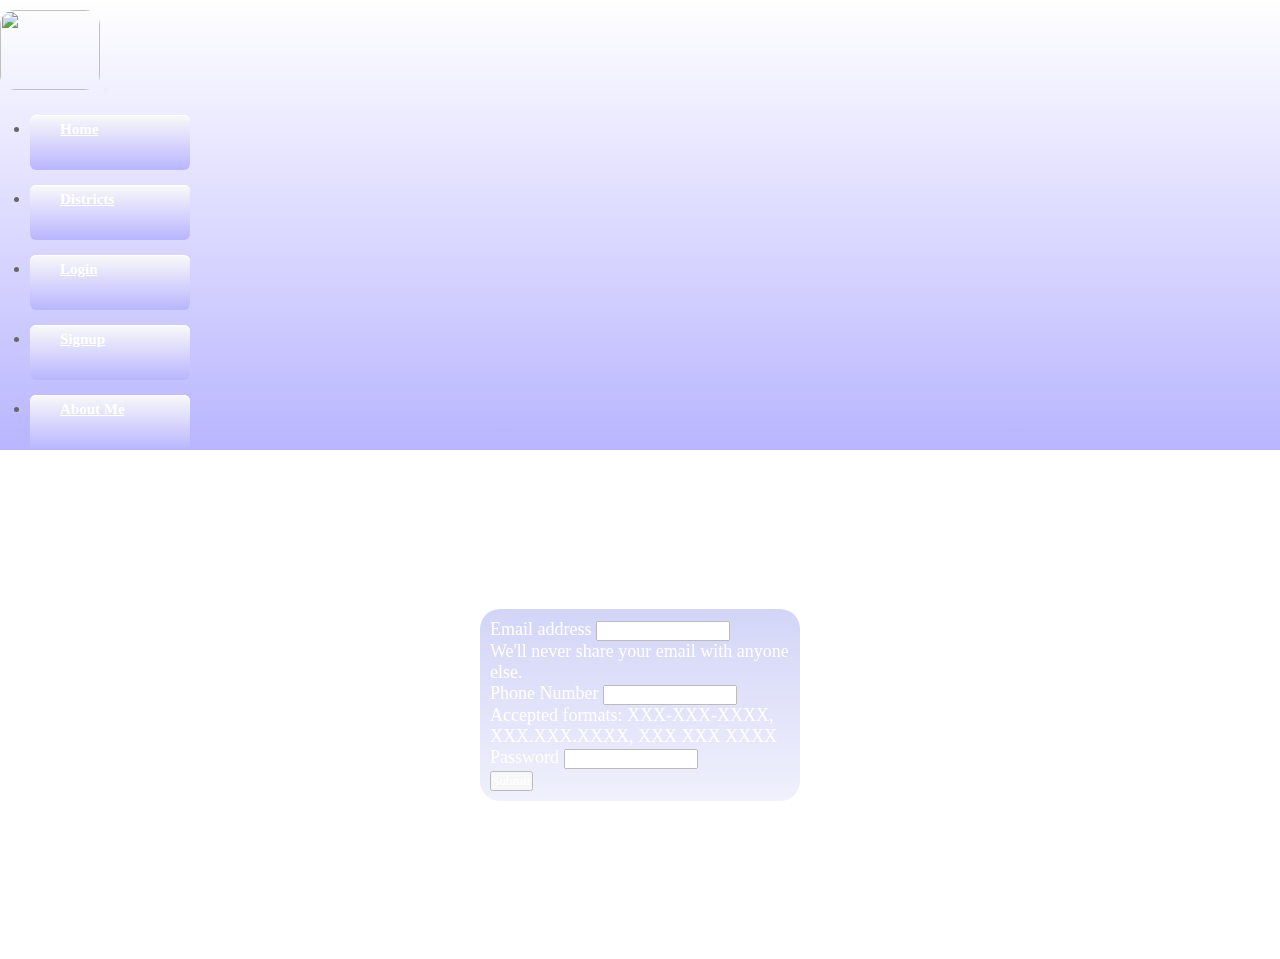
==== signup.html @ ada4a58a "initial push with all the files" ====
<!DOCTYPE html>
<html>
<head>
  <meta name="viewport" content="width=device-width, initial-scale=1">
  <link href="https://cdn.jsdelivr.net/npm/bootstrap@5.2.0-beta1/dist/css/bootstrap.min.css" rel="stylesheet" integrity="sha384-0evHe/X+R7YkIZDRvuzKMRqM+OrBnVFBL6DOitfPri4tjfHxaWutUpFmBp4vmVor" crossorigin="anonymous">
  <link rel="stylesheet" type="text/css" href="loginstyle.css">
  <script src="https://kit.fontawesome.com/0a7a13782c.js" crossorigin="anonymous"></script>

  <title>Sign Up Page</title>
</head>
<body>



  <nav class="navbar sticky-top navbar-expand-lg ">
  <div class="container-fluid">
    <img src="https://m.media-amazon.com/images/I/7187xwhSDcL._SX522_.jpg" alt="" width="100px" height="80px" >
    <button class="navbar-toggler" type="button" data-bs-toggle="collapse" data-bs-target="#navbarSupportedContent" aria-controls="navbarSupportedContent" aria-expanded="false" aria-label="Toggle navigation">
      <span class="navbar-toggler-icon"></span>
    </button>
    <div class="collapse navbar-collapse" id="navbarSupportedContent">
      <ul class="navbar-nav me-auto mb-2 mb-lg-0">
        <li class="nav-item buttonClass">
          <a class="nav-link active" aria-current="page" href="index.html">Home</a>
        </li>
    <li class="nav-item buttonClass">
          <a class="nav-link active" aria-current="page" href="districts.html">Districts</a>
        </li>
        <li class="nav-item buttonClass">
          <a class="nav-link active" aria-current="page" href="login.html">Login</a>
        </li>
        <li class="nav-item buttonClass">
          <a class="nav-link active" aria-current="page" href="signup.html">Signup</a>
        </li>
        <li class="nav-item buttonClass">
          <a class="nav-link active" aria-current="page" href="aboutme.html">About Me</a>
        </li>
        
      </ul>
    </div>
  </div>
</nav>




  <div class="header">
  <div class="card">

    <form action="index.html" onsubmit="return validate()">
  <div class="mb-3">
    <label for="exampleInputEmail1" class="form-label" >Email address</label><span class="ex"><a href="index.html"><i class="fa-solid fa-square-xmark"></i></a></span>
    <input class="form-control" id="email" aria-describedby="emailHelp">
    <div id="emailHelp" class="form-text">We'll never share your email with anyone else.</div>
    <p id="error">  </p>
  </div>
  <div class="mb-3">
    <label for="exampleInputEmail1" class="form-label" >Phone Number</label><span class="ex"><a href="index.html"></a></span>
    <input class="form-control" id="phone" aria-describedby="emailHelp">
    <div id="emailHelp" class="form-text"> Accepted formats: XXX-XXX-XXXX, XXX.XXX.XXXX, XXX XXX XXXX</div>
 	<p id="error2">  </p>
  </div>
  <div class="mb-3">
    <label for="exampleInputPassword1" class="form-label">Password</label>
    <input type="password" class="form-control" id="pwd">
    <p id="error3">  </p>
  </div>
  <div class="mb-3 form-check">
   <button type="submit" class="btn btn-primary" id="submit">Submit</button>
</form>
    
</div>
</div>




   <script src="https://cdn.jsdelivr.net/npm/bootstrap@5.2.0-beta1/dist/js/bootstrap.bundle.min.js" integrity="sha384-pprn3073KE6tl6bjs2QrFaJGz5/SUsLqktiwsUTF55Jfv3qYSDhgCecCxMW52nD2" crossorigin="anonymous"></script>
   <script src="index.js"></script>

 
</body>





</html>
---- loginstyle.css ----
*{
	margin: 0px;
	padding:0px;
	font-family: trebuchet MS;
	color: white;
}




.header{
	background-image:url(https://wallpaperaccess.com/full/1635205.jpg);
	
	background-size: cover;	
	background-position: center;
    color: #0A1062;
    width: 100%;
 	font-size: 18px;
	height: 509px;
	display: flex;

}





.card{
 
	background-image:linear-gradient(rgba(156,161,237,0.9), rgba(156,161,237,0.3));
	padding: 10px;
	margin: auto;
	max-width: 300px;
	min-width: 200px;
	border-radius: 20px;
	text-align: center;
	transition: 0.2s;
	text-align: left;
	color: #0A1062;
	opacity: 0.5;


}

.ex{
	cursor: pointer;
	float: right;
}



i:hover{
	color: red;
	text-shadow: 0px 0px 6px rgba(237,35,0,0.5);
}

input{
	width:130px;
		
}


.buttonClass {
  font-size:15px;
  font-family:Arial;
  width:140px;
  height:50px;
  border-width:1px;
  color:#666666;
  border-color:#dcdcdc;
  font-weight:bold;
  border-top-left-radius:6px;
  border-top-right-radius:6px;
  border-bottom-left-radius:6px;
  border-bottom-right-radius:6px;
  box-shadow:inset 0px 1px 0px 0px #ffffff;
  text-shadow:inset 0px 1px 0px #ffffff;
  background:linear-gradient(#f9f9f9, #b9b5ff);
}

.buttonClass:hover {
  background: linear-gradient(#b9b5ff, #f9f9f9);
}


.nav-item{
	width: 130px;
	margin-left: 30px;
	padding-left: 30px;
	padding-top: 5px;
	margin-top: 15px;

}


.navbar{
	margin-top: 0px;
	background: linear-gradient(0deg, rgba(185,181,255,1) 0%, rgba(255,255,255,1) 100%, rgba(0,212,255,1) 100%);
}


img{
	margin-left: 0px;
	margin-top: 10px;
	margin-bottom: 10px;
	border-style: line;
	border-radius: 15px;
}

.card:hover{
	opacity: 1;
}

.demo{
	color: black;
}

#pwdstr{
	background-color: grey;
	height: 35px;
	width: 250px;
	margin: auto;
}
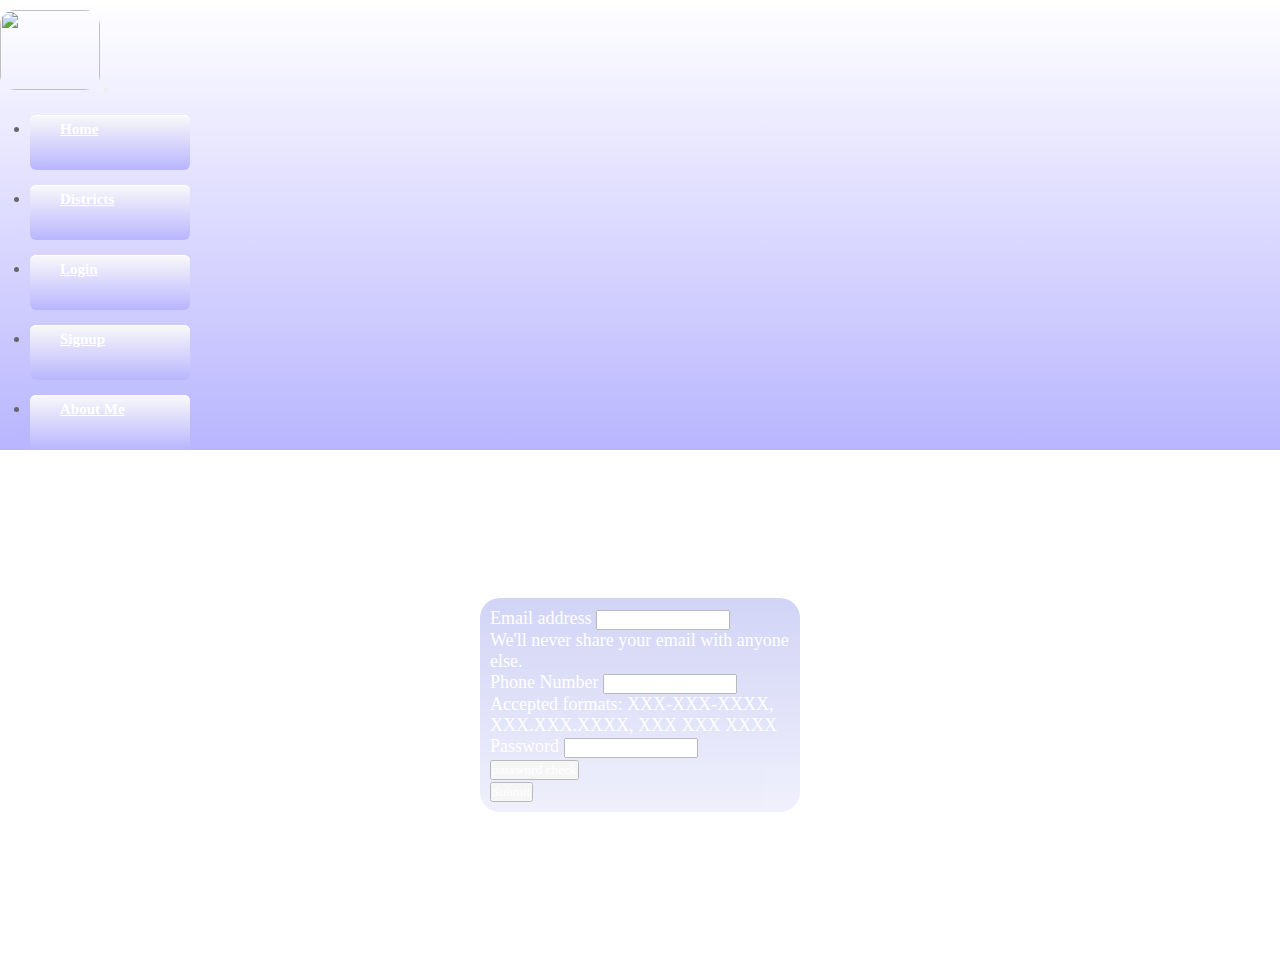
==== commit ca79971c: "Enabled Password strength checker" ====
--- a/signup.html
+++ b/signup.html
@@ -65,6 +65,9 @@
     <input type="password" class="form-control" id="pwd">
     <p id="error3">  </p>
   </div>
+   <div class="mb-3 form-check">
+   <button onclick="return pass()" class="btn btn-primary" id="pwdstr">password check</button>
+	</div>
   <div class="mb-3 form-check">
    <button type="submit" class="btn btn-primary" id="submit">Submit</button>
 </form>
--- a/loginstyle.css
+++ b/loginstyle.css
@@ -115,7 +115,7 @@
 	color: black;
 }
 
-#pwdstr{
+#pwdstre{
 	background-color: grey;
 	height: 35px;
 	width: 250px;
